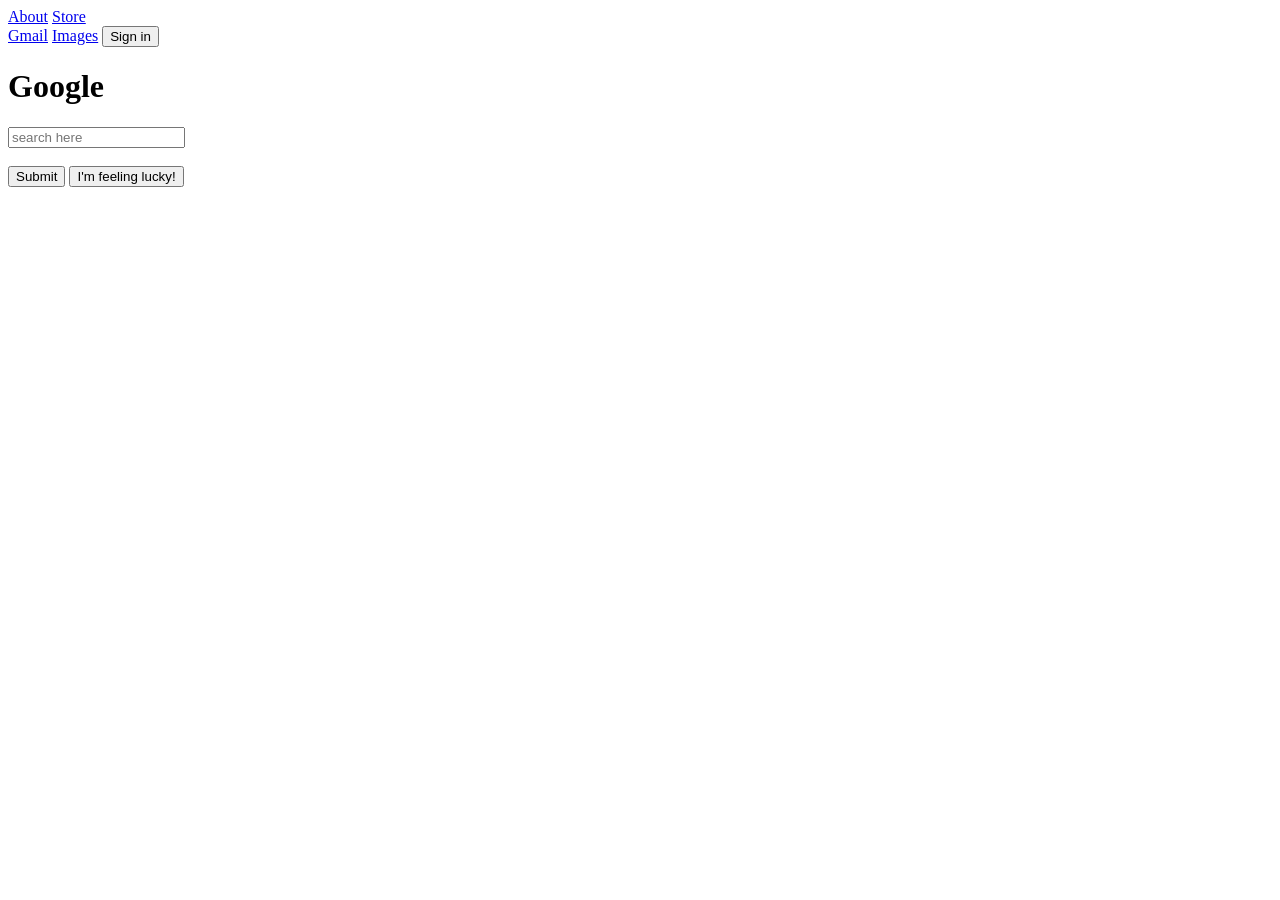
==== index.html @ ff4a24b2 "Add GooGoogle.html -> index.html" ====
<!Doctype html>
<html>
  <head>
    <title>Google Clone</title>
  </head>
  <body>
    <div class=nav>
      <div class="topnavleft">
        <a href="#about">About</a>
        <a href="#store">Store</a>
      </div>
      <div class="topnavright">
        <a href="#gmail">Gmail</a>
        <a href="#images">Images</a>
        <button id="signin" type="signin">Sign in</button>
      </div>
    </div> 
    
    <div>
      <h1 id="title">Google</h1>
    </div>
    
    <div id="form">
      <form action="">
        <input type="text" placeholder="search here"><br><br>
        <button type="submit">Submit</button>
        <button type="submit">I'm feeling lucky!</button>
      </form>
    </div>
  </body>
</html>
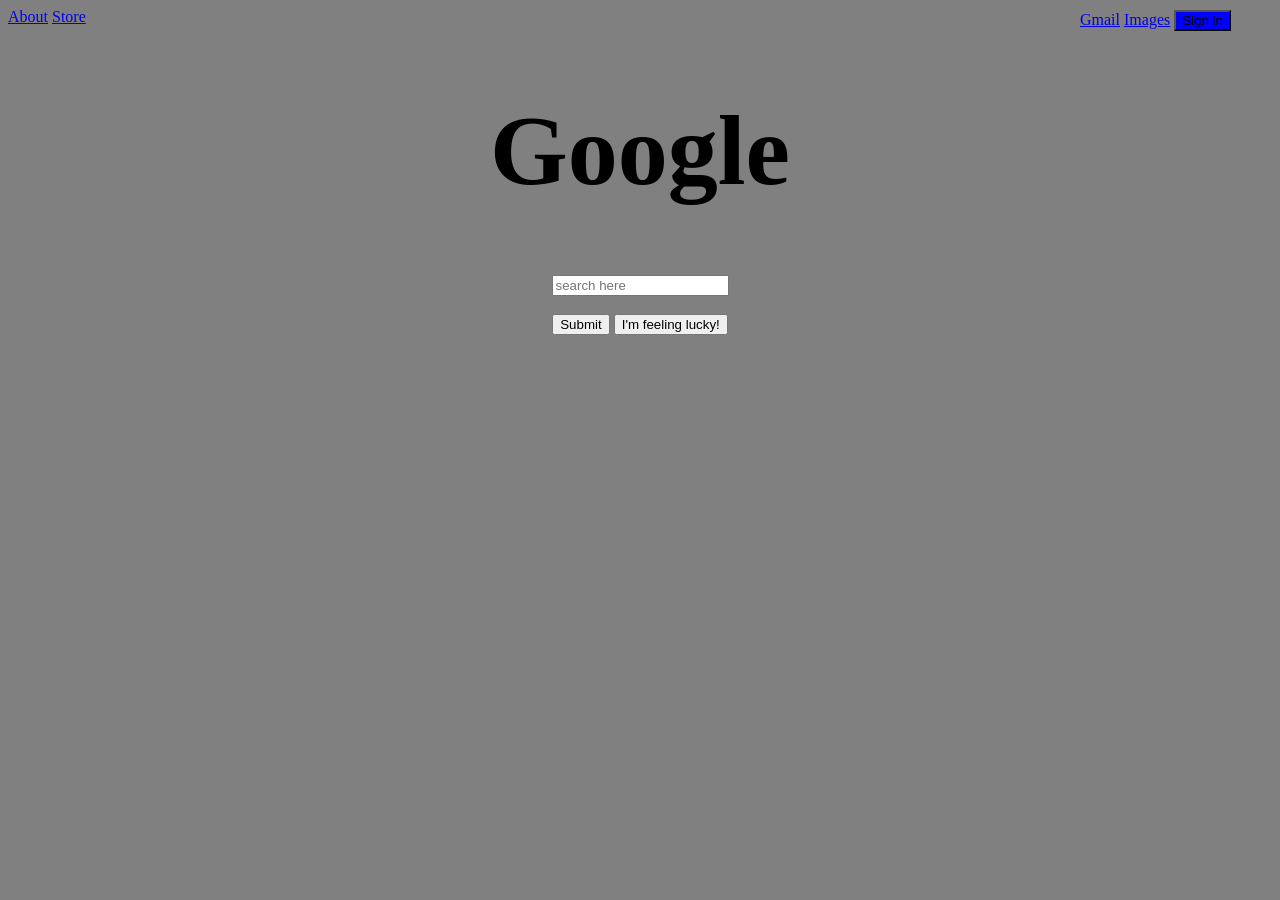
==== commit 7c10b51c: "Add index.html" ====
--- a/index.html
+++ b/index.html
@@ -2,6 +2,7 @@
 <html>
   <head>
     <title>Google Clone</title>
+    <link href="stylesheet.css" rel="stylesheet">
   </head>
   <body>
     <div class=nav>
--- a/stylesheet.css
+++ b/stylesheet.css
@@ -0,0 +1,24 @@
+body {
+    background-color: grey;
+  }
+  
+  #title {
+    text-align: center;
+    font-size: 100px;
+  }
+  
+  #form {
+    text-align: center;
+  }
+  
+  .topnavright {
+    position: fixed;
+    top: 10px;
+    right: -100px;
+    width: 300px;
+      
+  }
+  
+  #signin {
+    background-color: blue;
+  }
